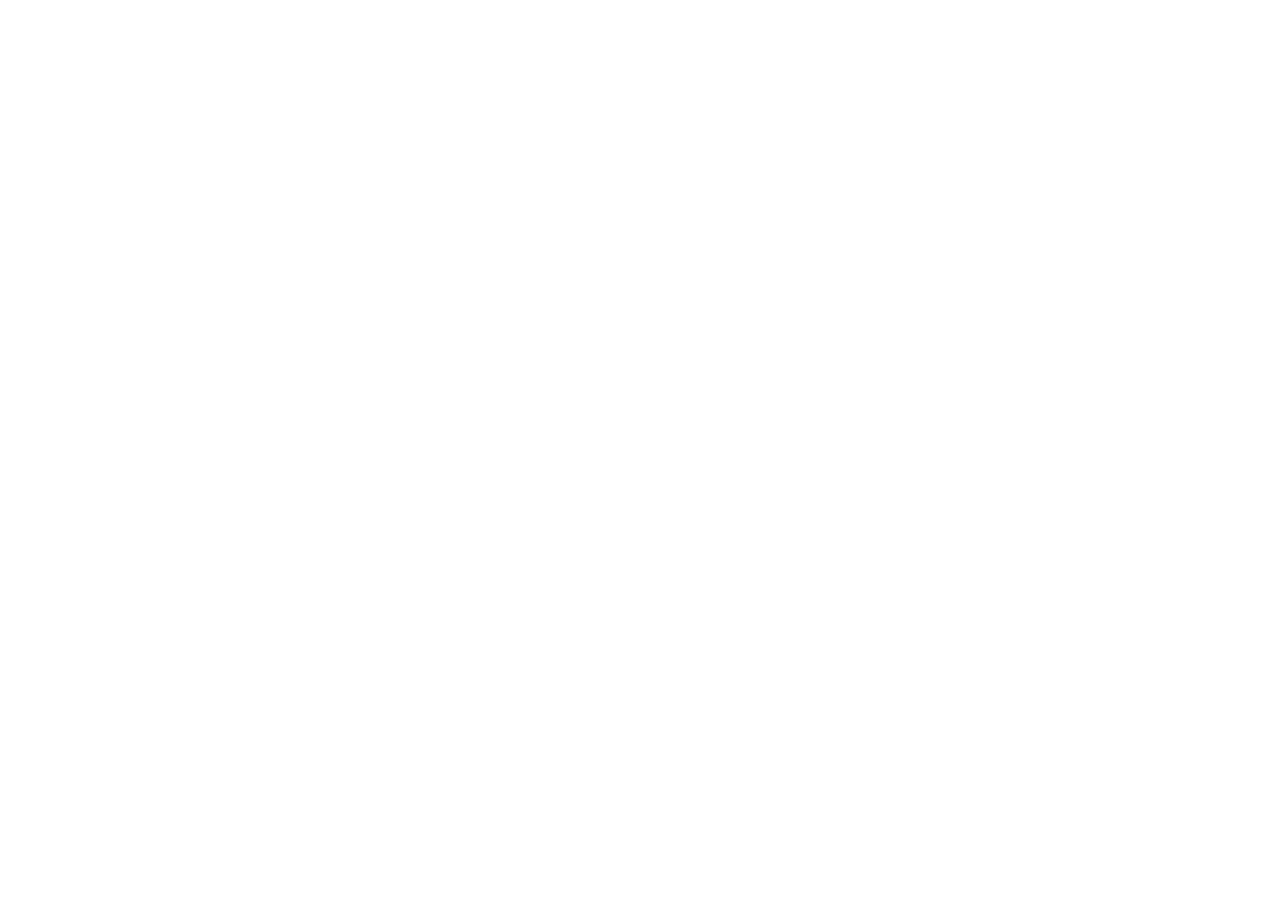
==== earthquake/index.html @ d3eb57a2 "updates" ====
<!DOCTYPE html>
<html lang="en">
    <head>
        <meta charset="utf-8">
        <title>Devon's Earthquake Map</title>
        <link rel="stylesheet" href="leaflet.css">
        <link href="earthquake.css" rel="stylesheet">
    </head>
    <body>
        <div id="earthquakemap"></div>

        <script src="leaflet.js"></script>
        <script src="https://code.jquery.com/jquery-3.6.0.min.js"></script>
        <script src="earthquake.js"></script>
        
    </body>
</html>
---- earthquake/earthquake.css ----
body {
    padding: 0;
    margin: 0;
}
html, body, #earthquakemap {
    height: 100%;
    width: 100%;
}
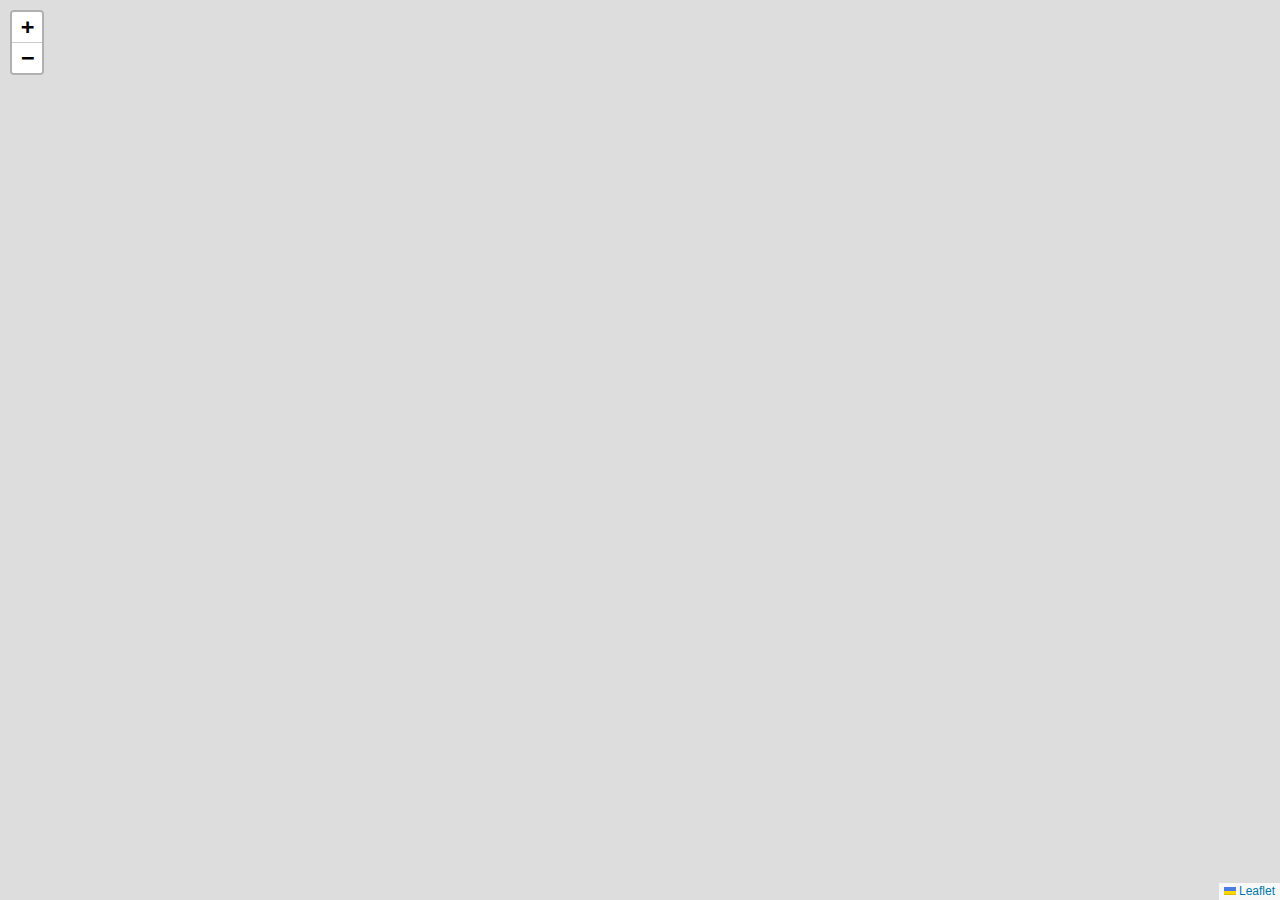
==== commit 04eb3811: "updates" ====
--- a/earthquake/index.html
+++ b/earthquake/index.html
@@ -12,6 +12,7 @@
         <script src="leaflet.js"></script>
         <script src="https://code.jquery.com/jquery-3.6.0.min.js"></script>
         <script src="earthquake.js"></script>
+
         
     </body>
 </html>--- a/earthquake/leaflet.css
+++ b/earthquake/leaflet.css
@@ -0,0 +1,661 @@
+/* required styles */
+
+.leaflet-pane,
+.leaflet-tile,
+.leaflet-marker-icon,
+.leaflet-marker-shadow,
+.leaflet-tile-container,
+.leaflet-pane > svg,
+.leaflet-pane > canvas,
+.leaflet-zoom-box,
+.leaflet-image-layer,
+.leaflet-layer {
+	position: absolute;
+	left: 0;
+	top: 0;
+	}
+.leaflet-container {
+	overflow: hidden;
+	}
+.leaflet-tile,
+.leaflet-marker-icon,
+.leaflet-marker-shadow {
+	-webkit-user-select: none;
+	   -moz-user-select: none;
+	        user-select: none;
+	  -webkit-user-drag: none;
+	}
+/* Prevents IE11 from highlighting tiles in blue */
+.leaflet-tile::selection {
+	background: transparent;
+}
+/* Safari renders non-retina tile on retina better with this, but Chrome is worse */
+.leaflet-safari .leaflet-tile {
+	image-rendering: -webkit-optimize-contrast;
+	}
+/* hack that prevents hw layers "stretching" when loading new tiles */
+.leaflet-safari .leaflet-tile-container {
+	width: 1600px;
+	height: 1600px;
+	-webkit-transform-origin: 0 0;
+	}
+.leaflet-marker-icon,
+.leaflet-marker-shadow {
+	display: block;
+	}
+/* .leaflet-container svg: reset svg max-width decleration shipped in Joomla! (joomla.org) 3.x */
+/* .leaflet-container img: map is broken in FF if you have max-width: 100% on tiles */
+.leaflet-container .leaflet-overlay-pane svg {
+	max-width: none !important;
+	max-height: none !important;
+	}
+.leaflet-container .leaflet-marker-pane img,
+.leaflet-container .leaflet-shadow-pane img,
+.leaflet-container .leaflet-tile-pane img,
+.leaflet-container img.leaflet-image-layer,
+.leaflet-container .leaflet-tile {
+	max-width: none !important;
+	max-height: none !important;
+	width: auto;
+	padding: 0;
+	}
+
+.leaflet-container img.leaflet-tile {
+	/* See: https://bugs.chromium.org/p/chromium/issues/detail?id=600120 */
+	mix-blend-mode: plus-lighter;
+}
+
+.leaflet-container.leaflet-touch-zoom {
+	-ms-touch-action: pan-x pan-y;
+	touch-action: pan-x pan-y;
+	}
+.leaflet-container.leaflet-touch-drag {
+	-ms-touch-action: pinch-zoom;
+	/* Fallback for FF which doesn't support pinch-zoom */
+	touch-action: none;
+	touch-action: pinch-zoom;
+}
+.leaflet-container.leaflet-touch-drag.leaflet-touch-zoom {
+	-ms-touch-action: none;
+	touch-action: none;
+}
+.leaflet-container {
+	-webkit-tap-highlight-color: transparent;
+}
+.leaflet-container a {
+	-webkit-tap-highlight-color: rgba(51, 181, 229, 0.4);
+}
+.leaflet-tile {
+	filter: inherit;
+	visibility: hidden;
+	}
+.leaflet-tile-loaded {
+	visibility: inherit;
+	}
+.leaflet-zoom-box {
+	width: 0;
+	height: 0;
+	-moz-box-sizing: border-box;
+	     box-sizing: border-box;
+	z-index: 800;
+	}
+/* workaround for https://bugzilla.mozilla.org/show_bug.cgi?id=888319 */
+.leaflet-overlay-pane svg {
+	-moz-user-select: none;
+	}
+
+.leaflet-pane         { z-index: 400; }
+
+.leaflet-tile-pane    { z-index: 200; }
+.leaflet-overlay-pane { z-index: 400; }
+.leaflet-shadow-pane  { z-index: 500; }
+.leaflet-marker-pane  { z-index: 600; }
+.leaflet-tooltip-pane   { z-index: 650; }
+.leaflet-popup-pane   { z-index: 700; }
+
+.leaflet-map-pane canvas { z-index: 100; }
+.leaflet-map-pane svg    { z-index: 200; }
+
+.leaflet-vml-shape {
+	width: 1px;
+	height: 1px;
+	}
+.lvml {
+	behavior: url(#default#VML);
+	display: inline-block;
+	position: absolute;
+	}
+
+
+/* control positioning */
+
+.leaflet-control {
+	position: relative;
+	z-index: 800;
+	pointer-events: visiblePainted; /* IE 9-10 doesn't have auto */
+	pointer-events: auto;
+	}
+.leaflet-top,
+.leaflet-bottom {
+	position: absolute;
+	z-index: 1000;
+	pointer-events: none;
+	}
+.leaflet-top {
+	top: 0;
+	}
+.leaflet-right {
+	right: 0;
+	}
+.leaflet-bottom {
+	bottom: 0;
+	}
+.leaflet-left {
+	left: 0;
+	}
+.leaflet-control {
+	float: left;
+	clear: both;
+	}
+.leaflet-right .leaflet-control {
+	float: right;
+	}
+.leaflet-top .leaflet-control {
+	margin-top: 10px;
+	}
+.leaflet-bottom .leaflet-control {
+	margin-bottom: 10px;
+	}
+.leaflet-left .leaflet-control {
+	margin-left: 10px;
+	}
+.leaflet-right .leaflet-control {
+	margin-right: 10px;
+	}
+
+
+/* zoom and fade animations */
+
+.leaflet-fade-anim .leaflet-popup {
+	opacity: 0;
+	-webkit-transition: opacity 0.2s linear;
+	   -moz-transition: opacity 0.2s linear;
+	        transition: opacity 0.2s linear;
+	}
+.leaflet-fade-anim .leaflet-map-pane .leaflet-popup {
+	opacity: 1;
+	}
+.leaflet-zoom-animated {
+	-webkit-transform-origin: 0 0;
+	    -ms-transform-origin: 0 0;
+	        transform-origin: 0 0;
+	}
+svg.leaflet-zoom-animated {
+	will-change: transform;
+}
+
+.leaflet-zoom-anim .leaflet-zoom-animated {
+	-webkit-transition: -webkit-transform 0.25s cubic-bezier(0,0,0.25,1);
+	   -moz-transition:    -moz-transform 0.25s cubic-bezier(0,0,0.25,1);
+	        transition:         transform 0.25s cubic-bezier(0,0,0.25,1);
+	}
+.leaflet-zoom-anim .leaflet-tile,
+.leaflet-pan-anim .leaflet-tile {
+	-webkit-transition: none;
+	   -moz-transition: none;
+	        transition: none;
+	}
+
+.leaflet-zoom-anim .leaflet-zoom-hide {
+	visibility: hidden;
+	}
+
+
+/* cursors */
+
+.leaflet-interactive {
+	cursor: pointer;
+	}
+.leaflet-grab {
+	cursor: -webkit-grab;
+	cursor:    -moz-grab;
+	cursor:         grab;
+	}
+.leaflet-crosshair,
+.leaflet-crosshair .leaflet-interactive {
+	cursor: crosshair;
+	}
+.leaflet-popup-pane,
+.leaflet-control {
+	cursor: auto;
+	}
+.leaflet-dragging .leaflet-grab,
+.leaflet-dragging .leaflet-grab .leaflet-interactive,
+.leaflet-dragging .leaflet-marker-draggable {
+	cursor: move;
+	cursor: -webkit-grabbing;
+	cursor:    -moz-grabbing;
+	cursor:         grabbing;
+	}
+
+/* marker & overlays interactivity */
+.leaflet-marker-icon,
+.leaflet-marker-shadow,
+.leaflet-image-layer,
+.leaflet-pane > svg path,
+.leaflet-tile-container {
+	pointer-events: none;
+	}
+
+.leaflet-marker-icon.leaflet-interactive,
+.leaflet-image-layer.leaflet-interactive,
+.leaflet-pane > svg path.leaflet-interactive,
+svg.leaflet-image-layer.leaflet-interactive path {
+	pointer-events: visiblePainted; /* IE 9-10 doesn't have auto */
+	pointer-events: auto;
+	}
+
+/* visual tweaks */
+
+.leaflet-container {
+	background: #ddd;
+	outline-offset: 1px;
+	}
+.leaflet-container a {
+	color: #0078A8;
+	}
+.leaflet-zoom-box {
+	border: 2px dotted #38f;
+	background: rgba(255,255,255,0.5);
+	}
+
+
+/* general typography */
+.leaflet-container {
+	font-family: "Helvetica Neue", Arial, Helvetica, sans-serif;
+	font-size: 12px;
+	font-size: 0.75rem;
+	line-height: 1.5;
+	}
+
+
+/* general toolbar styles */
+
+.leaflet-bar {
+	box-shadow: 0 1px 5px rgba(0,0,0,0.65);
+	border-radius: 4px;
+	}
+.leaflet-bar a {
+	background-color: #fff;
+	border-bottom: 1px solid #ccc;
+	width: 26px;
+	height: 26px;
+	line-height: 26px;
+	display: block;
+	text-align: center;
+	text-decoration: none;
+	color: black;
+	}
+.leaflet-bar a,
+.leaflet-control-layers-toggle {
+	background-position: 50% 50%;
+	background-repeat: no-repeat;
+	display: block;
+	}
+.leaflet-bar a:hover,
+.leaflet-bar a:focus {
+	background-color: #f4f4f4;
+	}
+.leaflet-bar a:first-child {
+	border-top-left-radius: 4px;
+	border-top-right-radius: 4px;
+	}
+.leaflet-bar a:last-child {
+	border-bottom-left-radius: 4px;
+	border-bottom-right-radius: 4px;
+	border-bottom: none;
+	}
+.leaflet-bar a.leaflet-disabled {
+	cursor: default;
+	background-color: #f4f4f4;
+	color: #bbb;
+	}
+
+.leaflet-touch .leaflet-bar a {
+	width: 30px;
+	height: 30px;
+	line-height: 30px;
+	}
+.leaflet-touch .leaflet-bar a:first-child {
+	border-top-left-radius: 2px;
+	border-top-right-radius: 2px;
+	}
+.leaflet-touch .leaflet-bar a:last-child {
+	border-bottom-left-radius: 2px;
+	border-bottom-right-radius: 2px;
+	}
+
+/* zoom control */
+
+.leaflet-control-zoom-in,
+.leaflet-control-zoom-out {
+	font: bold 18px 'Lucida Console', Monaco, monospace;
+	text-indent: 1px;
+	}
+
+.leaflet-touch .leaflet-control-zoom-in, .leaflet-touch .leaflet-control-zoom-out  {
+	font-size: 22px;
+	}
+
+
+/* layers control */
+
+.leaflet-control-layers {
+	box-shadow: 0 1px 5px rgba(0,0,0,0.4);
+	background: #fff;
+	border-radius: 5px;
+	}
+.leaflet-control-layers-toggle {
+	background-image: url(images/layers.png);
+	width: 36px;
+	height: 36px;
+	}
+.leaflet-retina .leaflet-control-layers-toggle {
+	background-image: url(images/layers-2x.png);
+	background-size: 26px 26px;
+	}
+.leaflet-touch .leaflet-control-layers-toggle {
+	width: 44px;
+	height: 44px;
+	}
+.leaflet-control-layers .leaflet-control-layers-list,
+.leaflet-control-layers-expanded .leaflet-control-layers-toggle {
+	display: none;
+	}
+.leaflet-control-layers-expanded .leaflet-control-layers-list {
+	display: block;
+	position: relative;
+	}
+.leaflet-control-layers-expanded {
+	padding: 6px 10px 6px 6px;
+	color: #333;
+	background: #fff;
+	}
+.leaflet-control-layers-scrollbar {
+	overflow-y: scroll;
+	overflow-x: hidden;
+	padding-right: 5px;
+	}
+.leaflet-control-layers-selector {
+	margin-top: 2px;
+	position: relative;
+	top: 1px;
+	}
+.leaflet-control-layers label {
+	display: block;
+	font-size: 13px;
+	font-size: 1.08333em;
+	}
+.leaflet-control-layers-separator {
+	height: 0;
+	border-top: 1px solid #ddd;
+	margin: 5px -10px 5px -6px;
+	}
+
+/* Default icon URLs */
+.leaflet-default-icon-path { /* used only in path-guessing heuristic, see L.Icon.Default */
+	background-image: url(images/marker-icon.png);
+	}
+
+
+/* attribution and scale controls */
+
+.leaflet-container .leaflet-control-attribution {
+	background: #fff;
+	background: rgba(255, 255, 255, 0.8);
+	margin: 0;
+	}
+.leaflet-control-attribution,
+.leaflet-control-scale-line {
+	padding: 0 5px;
+	color: #333;
+	line-height: 1.4;
+	}
+.leaflet-control-attribution a {
+	text-decoration: none;
+	}
+.leaflet-control-attribution a:hover,
+.leaflet-control-attribution a:focus {
+	text-decoration: underline;
+	}
+.leaflet-attribution-flag {
+	display: inline !important;
+	vertical-align: baseline !important;
+	width: 1em;
+	height: 0.6669em;
+	}
+.leaflet-left .leaflet-control-scale {
+	margin-left: 5px;
+	}
+.leaflet-bottom .leaflet-control-scale {
+	margin-bottom: 5px;
+	}
+.leaflet-control-scale-line {
+	border: 2px solid #777;
+	border-top: none;
+	line-height: 1.1;
+	padding: 2px 5px 1px;
+	white-space: nowrap;
+	-moz-box-sizing: border-box;
+	     box-sizing: border-box;
+	background: rgba(255, 255, 255, 0.8);
+	text-shadow: 1px 1px #fff;
+	}
+.leaflet-control-scale-line:not(:first-child) {
+	border-top: 2px solid #777;
+	border-bottom: none;
+	margin-top: -2px;
+	}
+.leaflet-control-scale-line:not(:first-child):not(:last-child) {
+	border-bottom: 2px solid #777;
+	}
+
+.leaflet-touch .leaflet-control-attribution,
+.leaflet-touch .leaflet-control-layers,
+.leaflet-touch .leaflet-bar {
+	box-shadow: none;
+	}
+.leaflet-touch .leaflet-control-layers,
+.leaflet-touch .leaflet-bar {
+	border: 2px solid rgba(0,0,0,0.2);
+	background-clip: padding-box;
+	}
+
+
+/* popup */
+
+.leaflet-popup {
+	position: absolute;
+	text-align: center;
+	margin-bottom: 20px;
+	}
+.leaflet-popup-content-wrapper {
+	padding: 1px;
+	text-align: left;
+	border-radius: 12px;
+	}
+.leaflet-popup-content {
+	margin: 13px 24px 13px 20px;
+	line-height: 1.3;
+	font-size: 13px;
+	font-size: 1.08333em;
+	min-height: 1px;
+	}
+.leaflet-popup-content p {
+	margin: 17px 0;
+	margin: 1.3em 0;
+	}
+.leaflet-popup-tip-container {
+	width: 40px;
+	height: 20px;
+	position: absolute;
+	left: 50%;
+	margin-top: -1px;
+	margin-left: -20px;
+	overflow: hidden;
+	pointer-events: none;
+	}
+.leaflet-popup-tip {
+	width: 17px;
+	height: 17px;
+	padding: 1px;
+
+	margin: -10px auto 0;
+	pointer-events: auto;
+
+	-webkit-transform: rotate(45deg);
+	   -moz-transform: rotate(45deg);
+	    -ms-transform: rotate(45deg);
+	        transform: rotate(45deg);
+	}
+.leaflet-popup-content-wrapper,
+.leaflet-popup-tip {
+	background: white;
+	color: #333;
+	box-shadow: 0 3px 14px rgba(0,0,0,0.4);
+	}
+.leaflet-container a.leaflet-popup-close-button {
+	position: absolute;
+	top: 0;
+	right: 0;
+	border: none;
+	text-align: center;
+	width: 24px;
+	height: 24px;
+	font: 16px/24px Tahoma, Verdana, sans-serif;
+	color: #757575;
+	text-decoration: none;
+	background: transparent;
+	}
+.leaflet-container a.leaflet-popup-close-button:hover,
+.leaflet-container a.leaflet-popup-close-button:focus {
+	color: #585858;
+	}
+.leaflet-popup-scrolled {
+	overflow: auto;
+	}
+
+.leaflet-oldie .leaflet-popup-content-wrapper {
+	-ms-zoom: 1;
+	}
+.leaflet-oldie .leaflet-popup-tip {
+	width: 24px;
+	margin: 0 auto;
+
+	-ms-filter: "progid:DXImageTransform.Microsoft.Matrix(M11=0.70710678, M12=0.70710678, M21=-0.70710678, M22=0.70710678)";
+	filter: progid:DXImageTransform.Microsoft.Matrix(M11=0.70710678, M12=0.70710678, M21=-0.70710678, M22=0.70710678);
+	}
+
+.leaflet-oldie .leaflet-control-zoom,
+.leaflet-oldie .leaflet-control-layers,
+.leaflet-oldie .leaflet-popup-content-wrapper,
+.leaflet-oldie .leaflet-popup-tip {
+	border: 1px solid #999;
+	}
+
+
+/* div icon */
+
+.leaflet-div-icon {
+	background: #fff;
+	border: 1px solid #666;
+	}
+
+
+/* Tooltip */
+/* Base styles for the element that has a tooltip */
+.leaflet-tooltip {
+	position: absolute;
+	padding: 6px;
+	background-color: #fff;
+	border: 1px solid #fff;
+	border-radius: 3px;
+	color: #222;
+	white-space: nowrap;
+	-webkit-user-select: none;
+	-moz-user-select: none;
+	-ms-user-select: none;
+	user-select: none;
+	pointer-events: none;
+	box-shadow: 0 1px 3px rgba(0,0,0,0.4);
+	}
+.leaflet-tooltip.leaflet-interactive {
+	cursor: pointer;
+	pointer-events: auto;
+	}
+.leaflet-tooltip-top:before,
+.leaflet-tooltip-bottom:before,
+.leaflet-tooltip-left:before,
+.leaflet-tooltip-right:before {
+	position: absolute;
+	pointer-events: none;
+	border: 6px solid transparent;
+	background: transparent;
+	content: "";
+	}
+
+/* Directions */
+
+.leaflet-tooltip-bottom {
+	margin-top: 6px;
+}
+.leaflet-tooltip-top {
+	margin-top: -6px;
+}
+.leaflet-tooltip-bottom:before,
+.leaflet-tooltip-top:before {
+	left: 50%;
+	margin-left: -6px;
+	}
+.leaflet-tooltip-top:before {
+	bottom: 0;
+	margin-bottom: -12px;
+	border-top-color: #fff;
+	}
+.leaflet-tooltip-bottom:before {
+	top: 0;
+	margin-top: -12px;
+	margin-left: -6px;
+	border-bottom-color: #fff;
+	}
+.leaflet-tooltip-left {
+	margin-left: -6px;
+}
+.leaflet-tooltip-right {
+	margin-left: 6px;
+}
+.leaflet-tooltip-left:before,
+.leaflet-tooltip-right:before {
+	top: 50%;
+	margin-top: -6px;
+	}
+.leaflet-tooltip-left:before {
+	right: 0;
+	margin-right: -12px;
+	border-left-color: #fff;
+	}
+.leaflet-tooltip-right:before {
+	left: 0;
+	margin-left: -12px;
+	border-right-color: #fff;
+	}
+
+/* Printing */
+
+@media print {
+	/* Prevent printers from removing background-images of controls. */
+	.leaflet-control {
+		-webkit-print-color-adjust: exact;
+		print-color-adjust: exact;
+		}
+	}
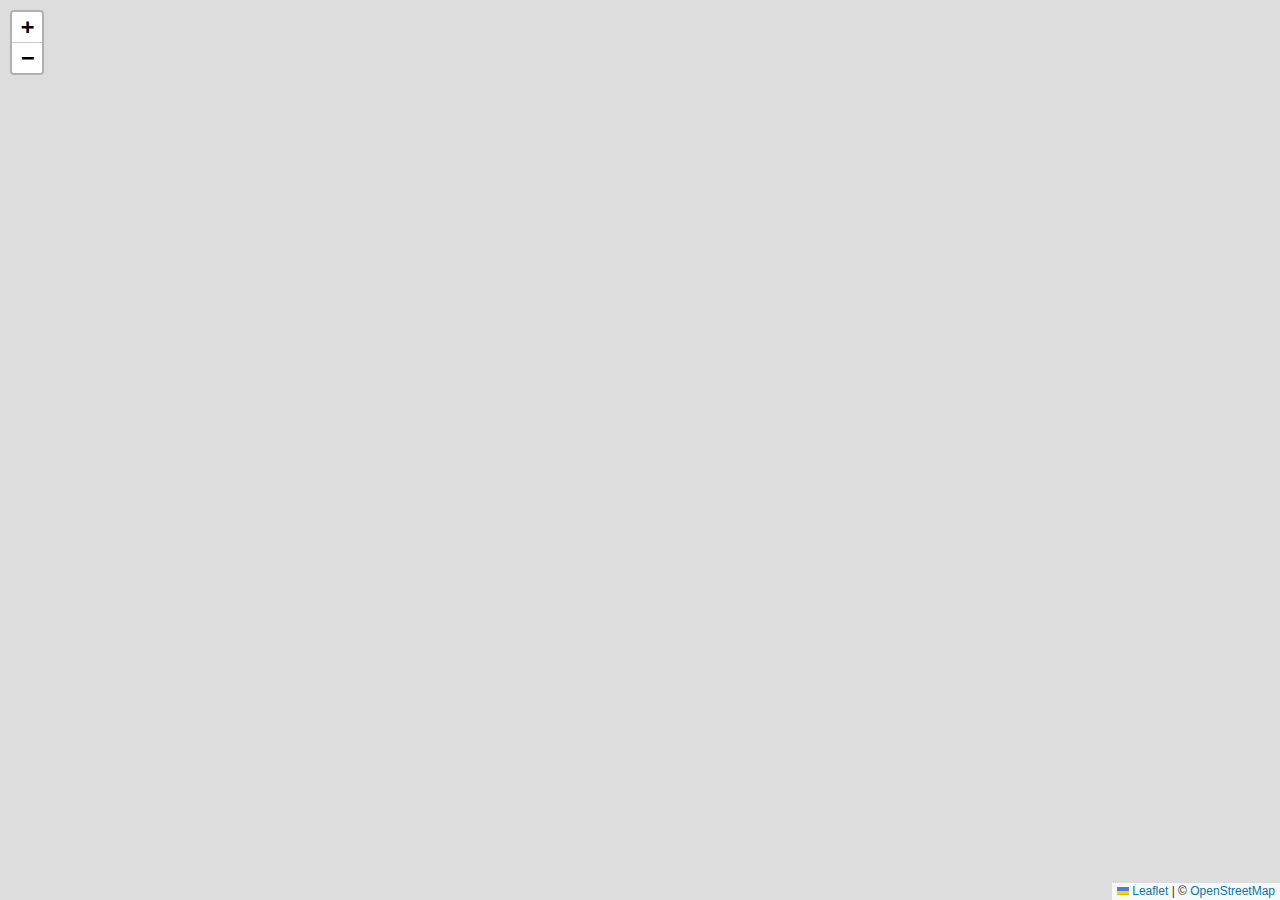
==== commit da516db5: "fix html quake" ====
--- a/earthquake/index.html
+++ b/earthquake/index.html
@@ -7,7 +7,7 @@
         <link href="earthquake.css" rel="stylesheet">
     </head>
     <body>
-        <div id="earthquakemap"></div>
+        <div id="quakemap"></div>
 
         <script src="leaflet.js"></script>
         <script src="https://code.jquery.com/jquery-3.6.0.min.js"></script>
--- a/earthquake/earthquake.css
+++ b/earthquake/earthquake.css
@@ -2,7 +2,8 @@
     padding: 0;
     margin: 0;
 }
-html, body, #earthquakemap {
+html, body, #quakemap {
     height: 100%;
     width: 100%;
+
 }